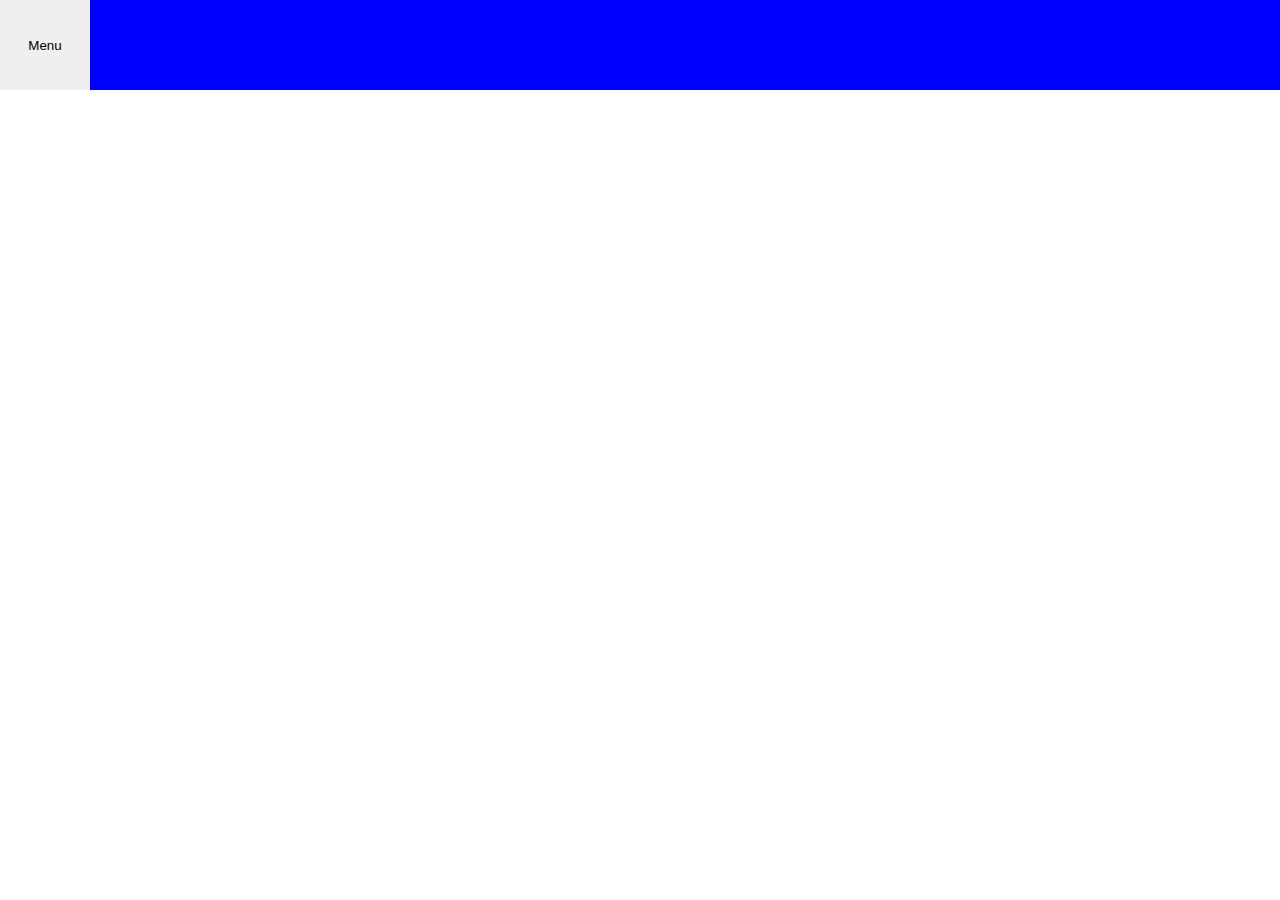
==== test.html @ 94912b81 "Added index and css files" ====
<html>
  <head>
    <meta charset="utf-8">
    <title>Title</title>
    <meta name="viewport" content="width=device-width, initial-scale=1.0">
      <link rel="stylesheet" href="main.css">
    <style>
        #top{
            background-color: aqua;
        }
        #menu{
            background-color: blue;
        }
        #top-header{
            background-color: chartreuse;
        }
        #main{
            background-color: firebrick;
        }
        #main-header{
            background-color: darkorange;
        }
        #main-search{
            background-color: fuchsia;
        }
        #main-random{
            background-color: darkred;
        }
    </style>
  </head>
  <body>
      <div id="top">
          <div id="menu">
              <button type="button" onclick="alert('Hello world!')">Menu</button>
          </div>
          <div id="top-header">
          </div>
      </div>
      <div id="main">
          <div id="main-header">
          </div>
          <div id="main-search">
          </div>
          <div id="main-random">
          </div>
      </div>
  </body>
</html>
---- main.css ----
* {
        box-sizing:border-box;
      }
      body{
        color: #000;
        padding: 0px;
        border: 0px;
        margin: 0px;
      }
      #Top_Bar{
        background-color: #f0f;
        width: 100%;
        height: 10vh;
        border: 0px;
      }
      #Main_Content{
          float: left;
          background-color: #f00;
          width: 100%;
          height: 90vh;
          border: 0px;
          margin: 0px;
          padding: 0px;
      }
      #Menu_Bar{
        float: left;
      }
      h3{
        float: left;
        border: 0px;
        padding-left: 15px;
        font-size:4vh;
        height: 10vh;
        align-items: center;
        align-self: center;
        align-content: center;
        vertical-align: middle;
      }
      button{
        width: 10vh;
        height: 10vh;
        border: 0px;
        margin: 0px;
        padding: 0px;
      }
      .left {
        float:left;
      }

      .main {
        float:left;
        align-content: center;
        height: 10vh;
      }
      h1{
        float: left;
        width:100vw;
        padding-top: 10vh;
        align-content: center;
        text-align:center;
      }




        #top{
            color: aqua;
            width: 100%;
        }
        #top-menu{
            color: blue;
        }
        #top-header{
            color: chartreuse;
        }
        #main{
            color: firebrick;
        }
        #main-header{
            color: darkorange;
        }
        #main-search{
            color: fuchsia;
        }
        #main-random{
            color: darkred;
        }
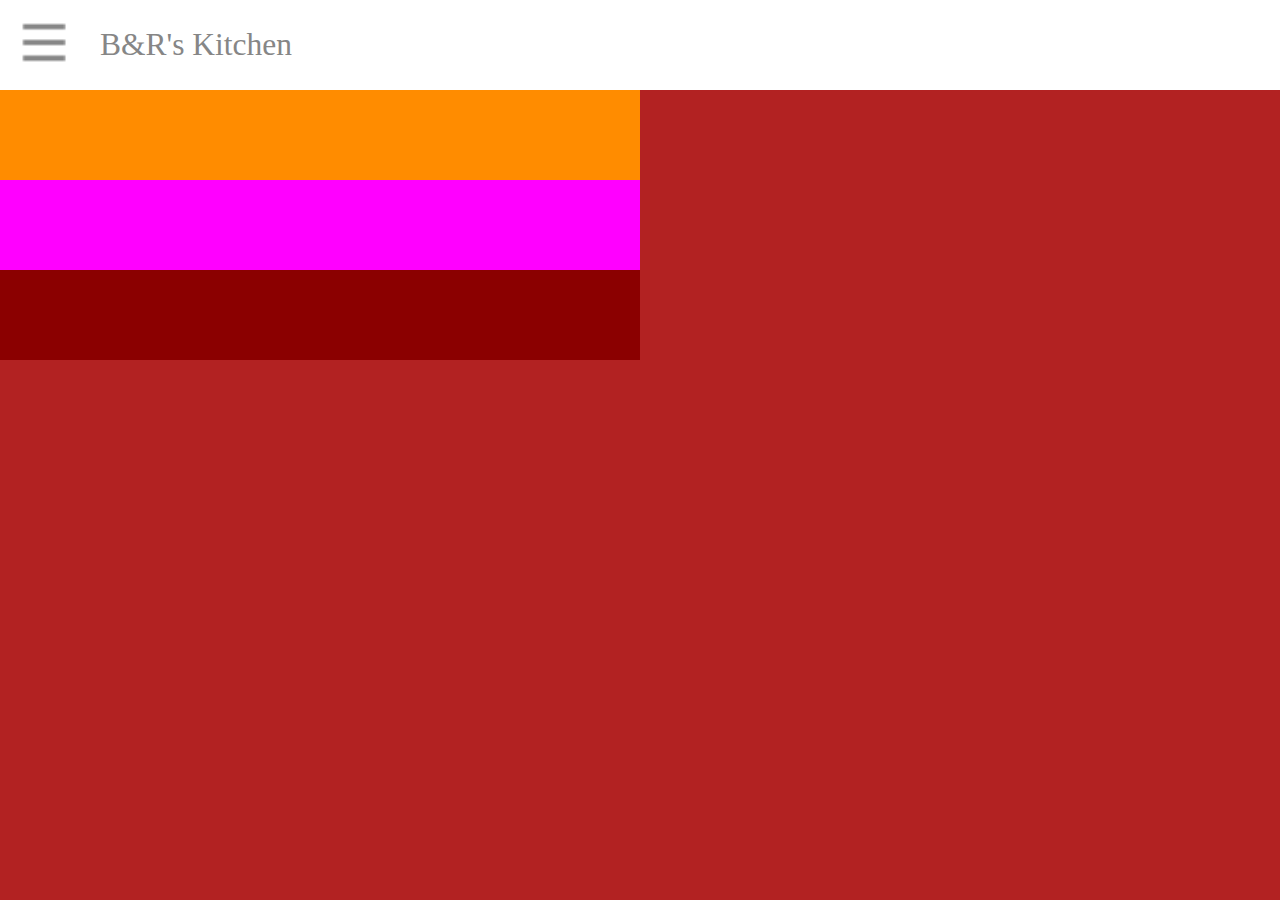
==== commit 1b657bbd: "added images and stuff" ====
--- a/test.html
+++ b/test.html
@@ -5,37 +5,74 @@
     <meta name="viewport" content="width=device-width, initial-scale=1.0">
       <link rel="stylesheet" href="main.css">
     <style>
+        
+        body{
+            padding: 0px;
+            margin: 0px;
+        }
+        
         #top{
-            background-color: aqua;
+            background-color: #FFFFFF;
         }
         #menu{
-            background-color: blue;
+            background-color: #FFFFFF;
+            float: left;
+            height: 10vh;
+            width: 10vh;
+        }
+        #menu-button{
+            background-color: #FFFFFF;
+            height: 10vh;
+            width: 10vh;
+            padding: 11;
         }
         #top-header{
-            background-color: chartreuse;
+            background-color: #FFFFFF;
+            height: 10vh;
+            width: 100vw;
+            color: #868686;
+            padding-left: 10vh;
+        }
+        #logo{
+            padding: 3vh 10px;
+            font-size: 3.5vh;
         }
         #main{
             background-color: firebrick;
+            float: left;
+            height: 90vh;
+            width: 100vw;
         }
         #main-header{
             background-color: darkorange;
+            height: 10vh;
+            width: 50vw;
         }
         #main-search{
             background-color: fuchsia;
+            height: 10vh;
+            width: 50vw;
         }
         #main-random{
             background-color: darkred;
+            height: 10vh;
+            width: 50vw;
+        }
+        .clear{
+            clear: both;
         }
     </style>
   </head>
   <body>
       <div id="top">
           <div id="menu">
-              <button type="button" onclick="alert('Hello world!')">Menu</button>
+              <input id="menu-button" type="image" src="images/menu_icon.PNG" onclick="alert('Hello world!')">
           </div>
           <div id="top-header">
+              <p id="logo">B&R's Kitchen</p>
           </div>
       </div>
+      <div class="clear"></div>
       <div id="main">
           <div id="main-header">
           </div>
